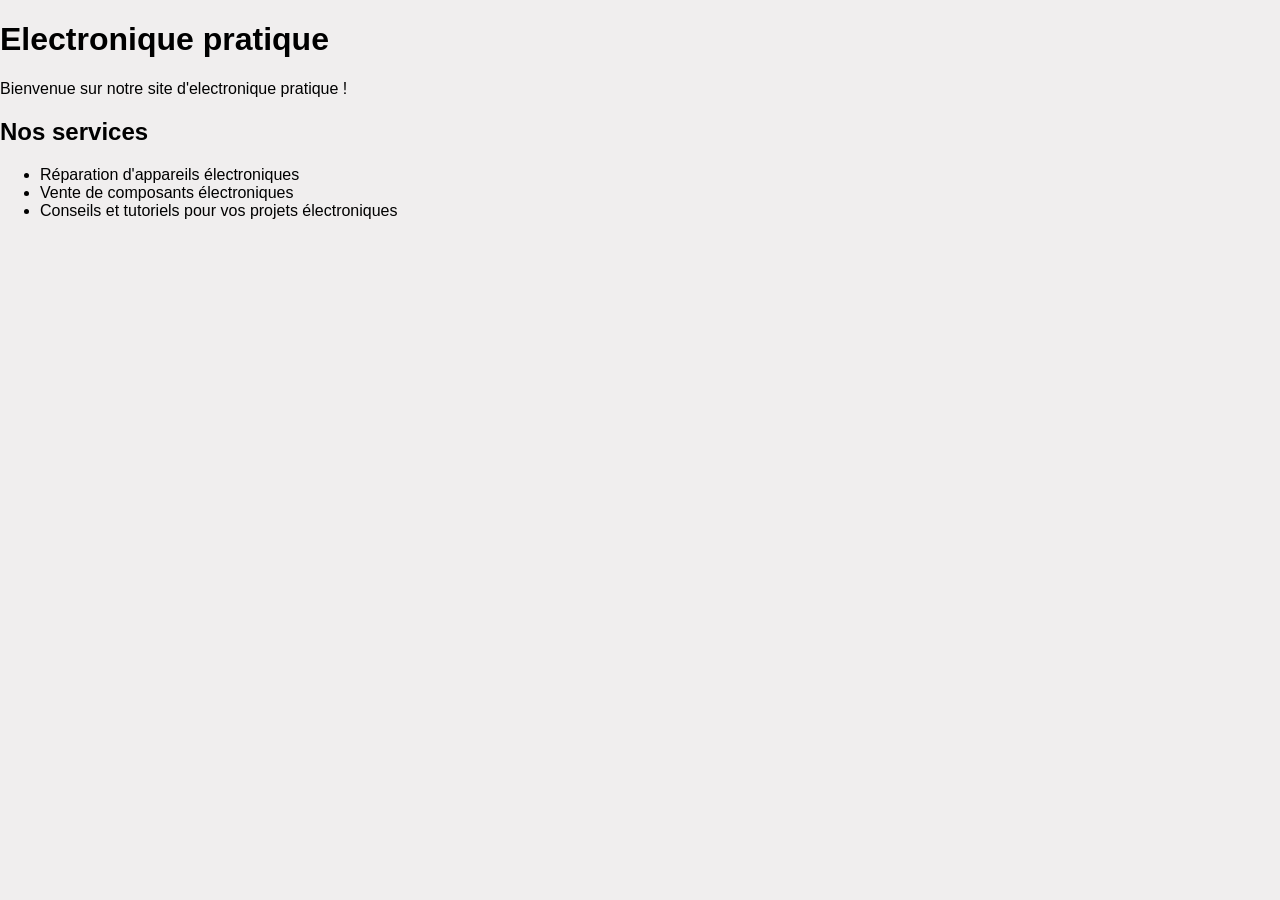
==== index.html @ 43aead06 "liaison du css avec le html" ====
<!DOCTYPE html>
<html lang="en">

<head>
    <meta charset="UTF-8">
    <meta name="viewport" content="width=device-width, initial-scale=1.0">
    <title>index</title>
    <link rel="stylesheet" href="style.css">
</head>

<body>

    <div>
        <h1>Electronique pratique</h1>
        <p>Bienvenue sur notre site d'electronique pratique !</p>
    </div>
    <h2>Nos services</h2>
    <ul>
        <li>Réparation d'appareils électroniques</li>
        <li>Vente de composants électroniques</li>
        <li>Conseils et tutoriels pour vos projets électroniques</li>
    </ul>
    </div>
</body>

</html>
---- style.css ----
body {
    font-family: Arial, sans-serif;
    margin: 0;
    padding: 0;
    background-color: #f0eeee;
}
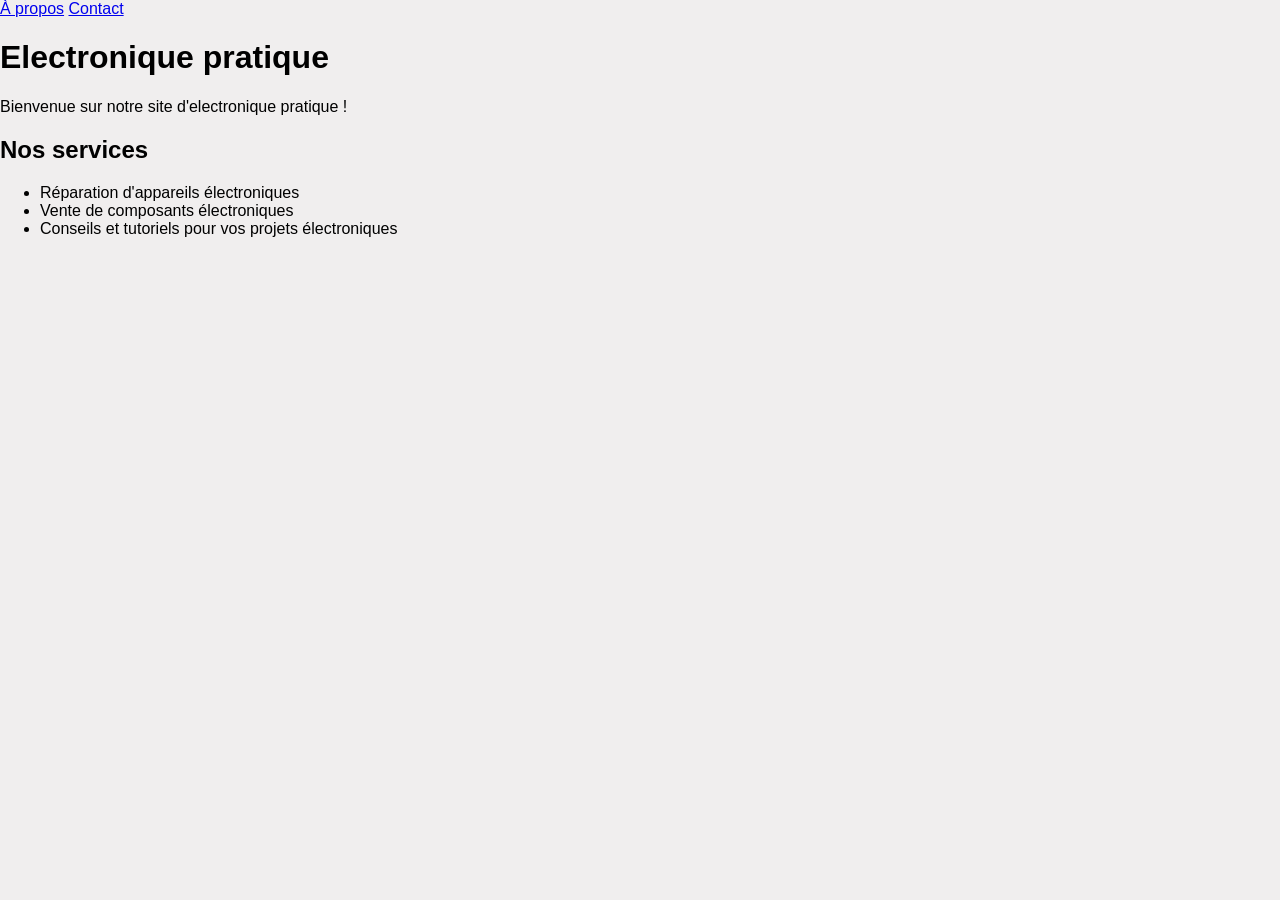
==== commit b355e039: "amelioration de l'onglet about et de l'onglet contact" ====
--- a/index.html
+++ b/index.html
@@ -6,6 +6,8 @@
     <meta name="viewport" content="width=device-width, initial-scale=1.0">
     <title>index</title>
     <link rel="stylesheet" href="style.css">
+    <a href="about.html">À propos</a>
+    <a href="contact.html">Contact</a>
 </head>
 
 <body>
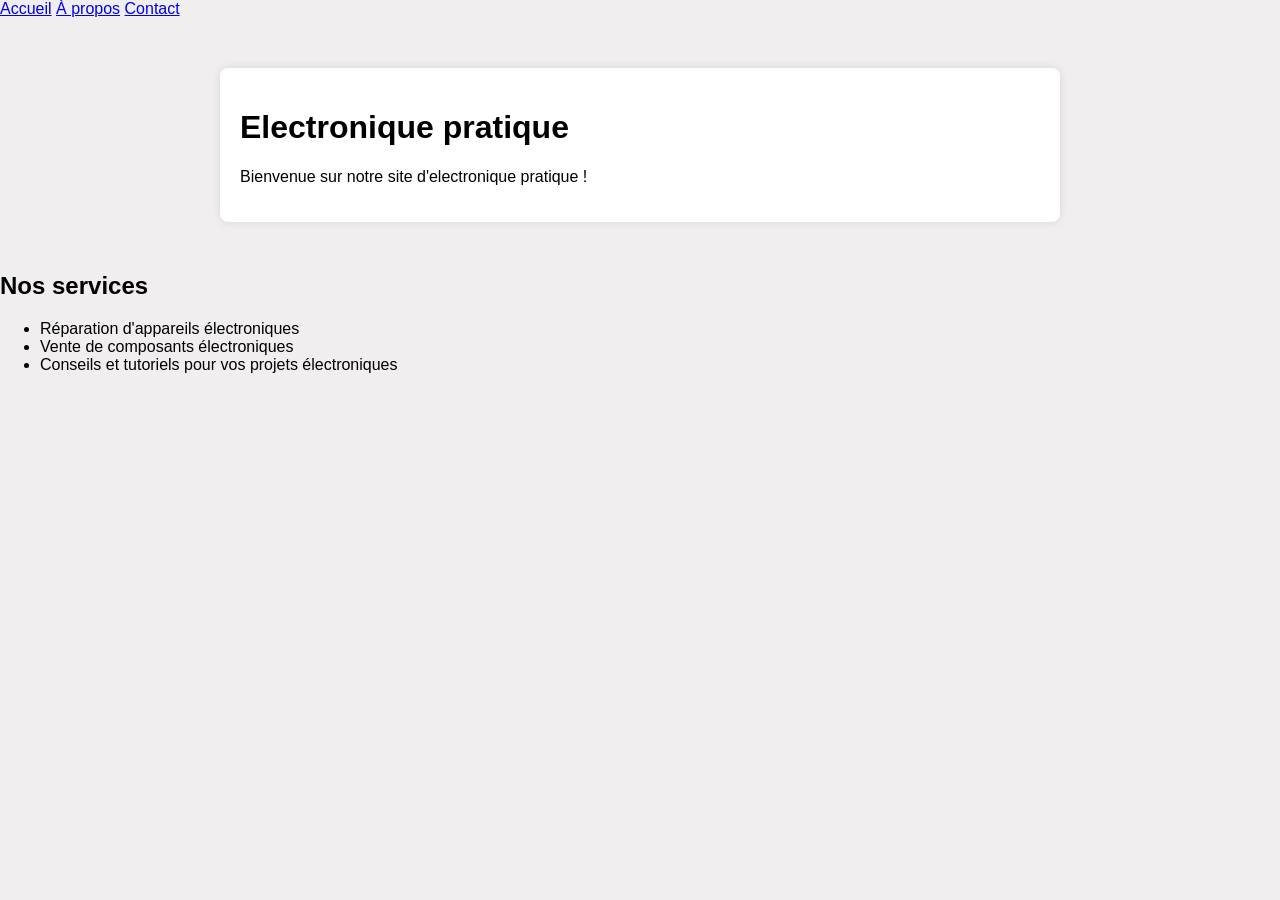
==== commit fa722f79: "Ajout du lien de l'accueil sur toutes les pages et amélioration du style de la page "À propos"." ====
--- a/index.html
+++ b/index.html
@@ -6,6 +6,7 @@
     <meta name="viewport" content="width=device-width, initial-scale=1.0">
     <title>index</title>
     <link rel="stylesheet" href="style.css">
+    <a href="index.html">Accueil</a>
     <a href="about.html">À propos</a>
     <a href="contact.html">Contact</a>
 </head>
--- a/style.css
+++ b/style.css
@@ -4,3 +4,11 @@
     padding: 0;
     background-color: #f0eeee;
 } 
+div {
+    max-width: 800px;
+    margin: 50px auto;
+    padding: 20px;
+    background-color: #ffffff;
+    border-radius: 8px;
+    box-shadow: 0 0 10px rgba(0, 0, 0, 0.1);
+}
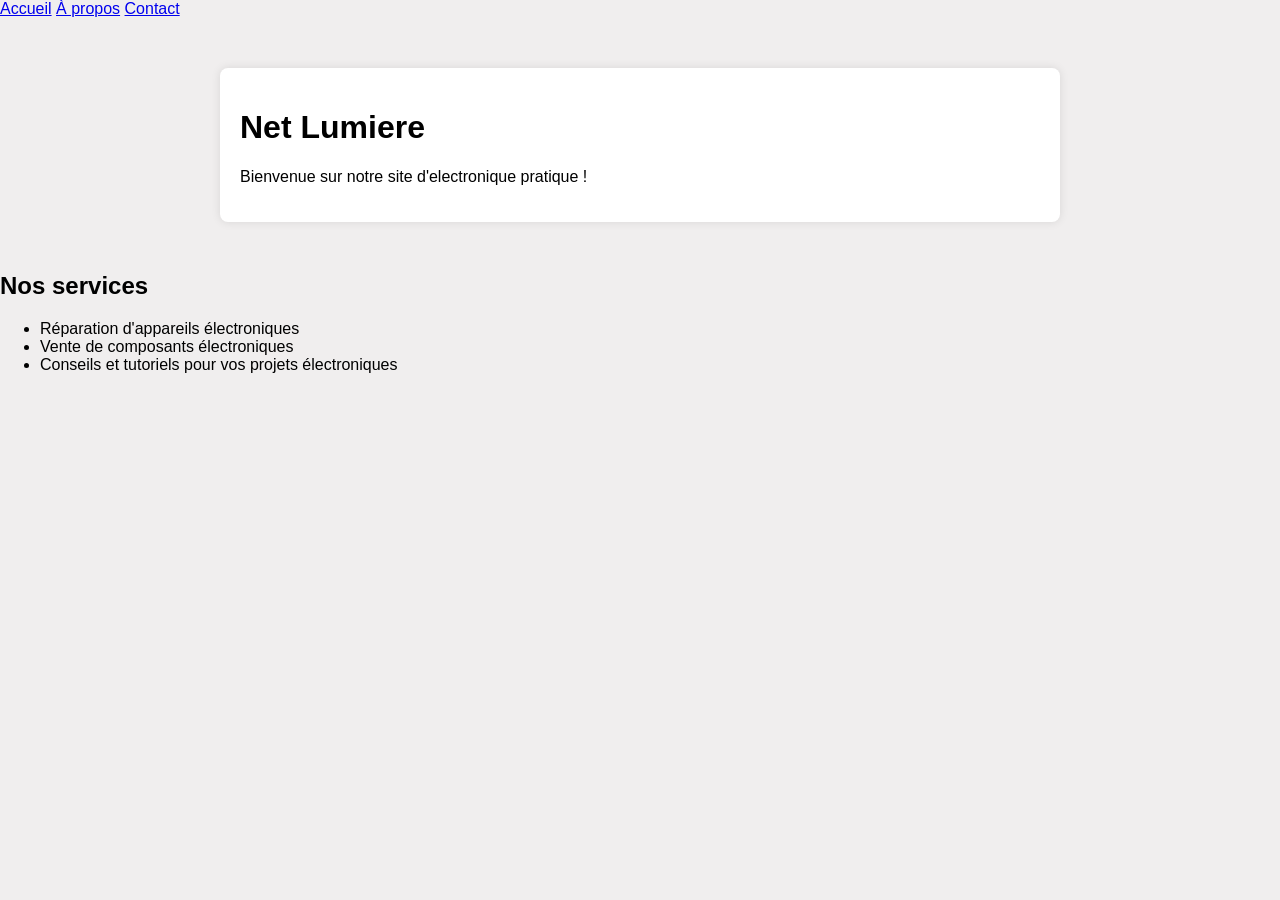
==== commit fb6f131e: "changement du nom de la page d'accueil et ajout d'un lien vers la page d'accueil sur toutes les page" ====
--- a/index.html
+++ b/index.html
@@ -14,7 +14,7 @@
 <body>
 
     <div>
-        <h1>Electronique pratique</h1>
+        <h1>Net Lumiere</h1>
         <p>Bienvenue sur notre site d'electronique pratique !</p>
     </div>
     <h2>Nos services</h2>
@@ -26,4 +26,4 @@
     </div>
 </body>
 
-</html>+</html>
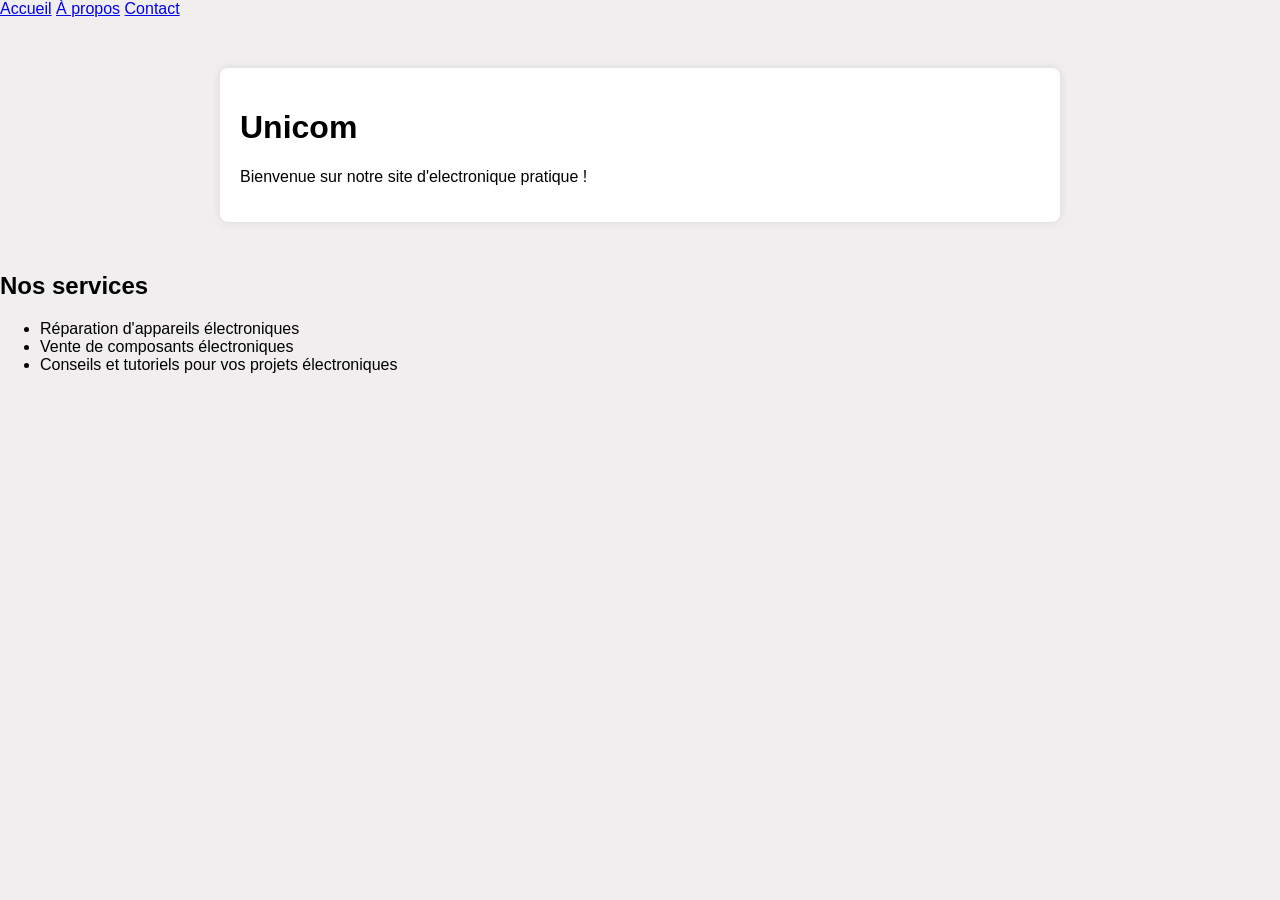
==== commit a074b69e: "Merge branch 'main' of https://github.com/Dav8603/Joseph-cours-git" ====
--- a/index.html
+++ b/index.html
@@ -14,7 +14,7 @@
 <body>
 
     <div>
-        <h1>Net Lumiere</h1>
+        <h1>Unicom</h1>
         <p>Bienvenue sur notre site d'electronique pratique !</p>
     </div>
     <h2>Nos services</h2>
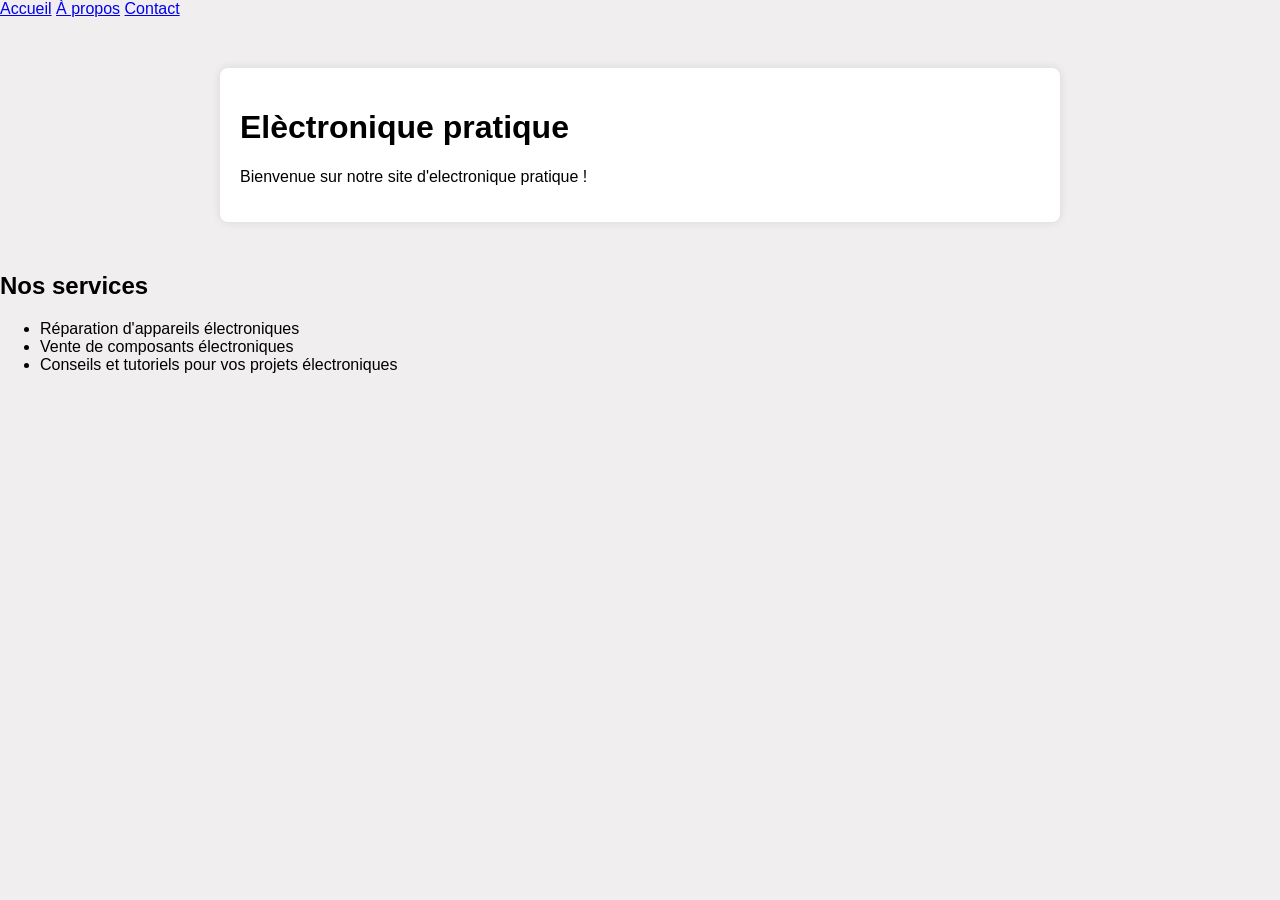
==== commit 4a93a06d: "rectification" ====
--- a/index.html
+++ b/index.html
@@ -14,7 +14,7 @@
 <body>
 
     <div>
-        <h1>Unicom</h1>
+        <h1>Elèctronique pratique</h1>
         <p>Bienvenue sur notre site d'electronique pratique !</p>
     </div>
     <h2>Nos services</h2>
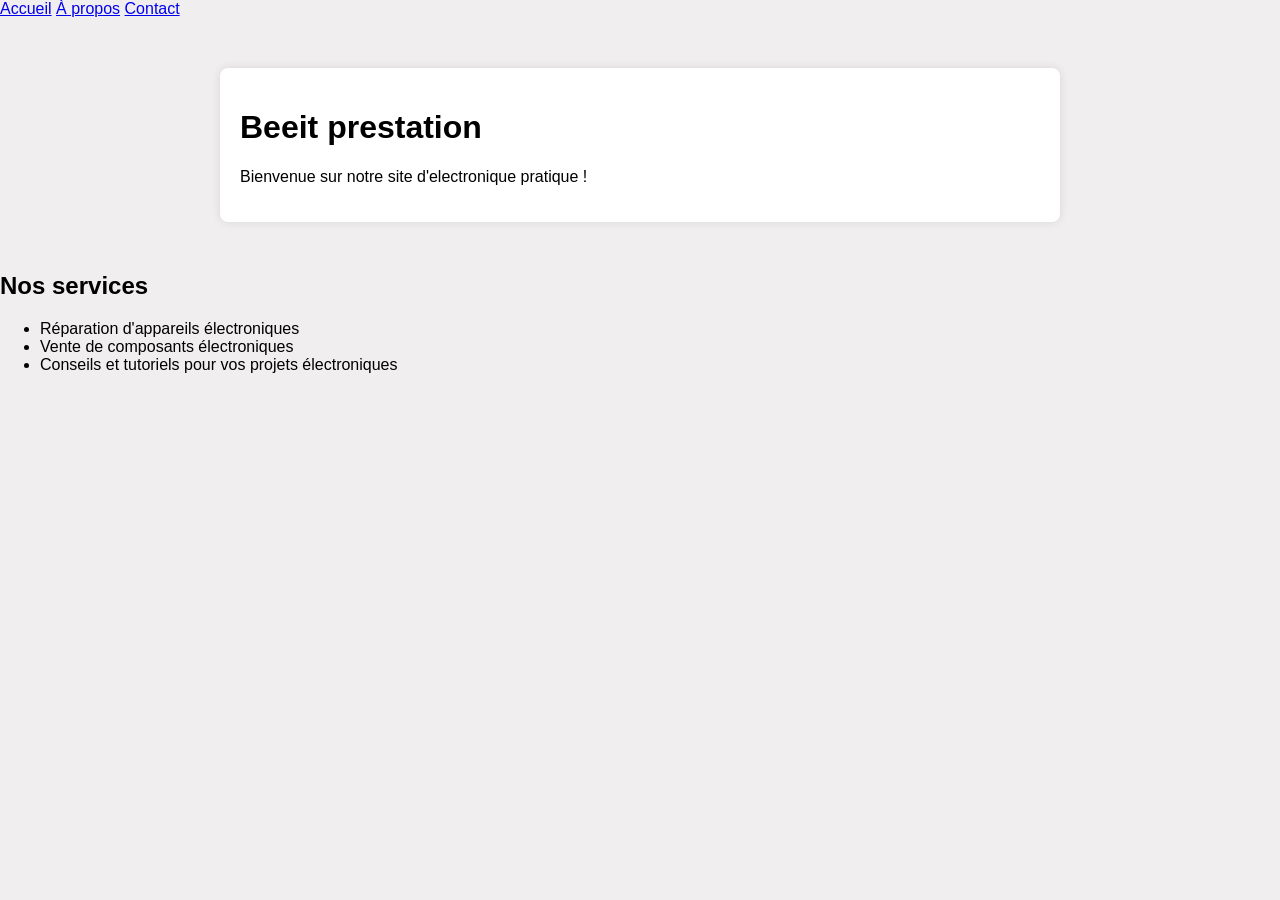
==== commit 11a7cb25: "Update header text from 'Electronique pratique' to 'Beeit prestation'" ====
--- a/index.html
+++ b/index.html
@@ -14,7 +14,7 @@
 <body>
 
     <div>
-        <h1>Elèctronique pratique</h1>
+        <h1>Beeit prestation</h1>
         <p>Bienvenue sur notre site d'electronique pratique !</p>
     </div>
     <h2>Nos services</h2>
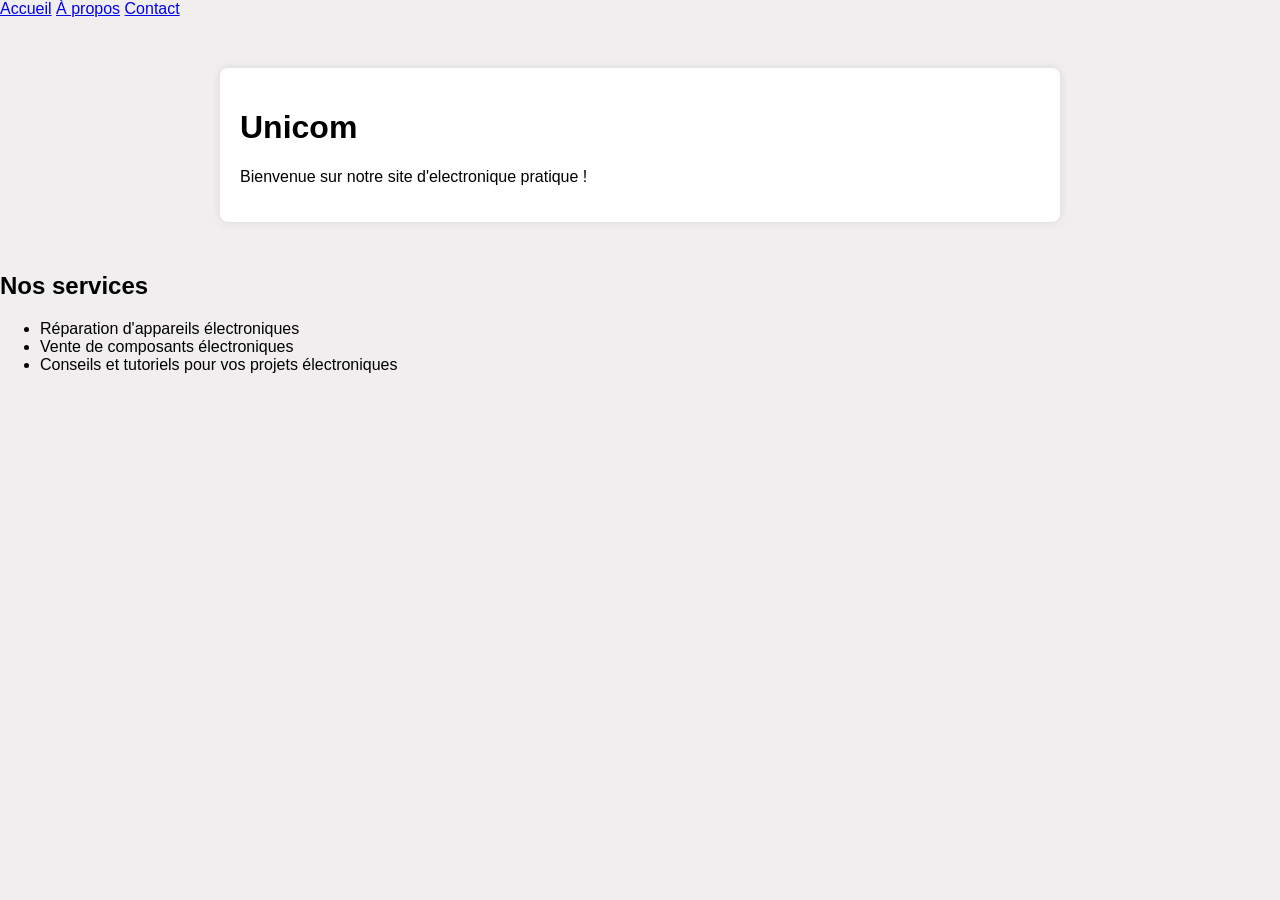
==== commit 2ca96111: "Change header from 'Beeit prestation' to 'Unicom'" ====
--- a/index.html
+++ b/index.html
@@ -14,7 +14,7 @@
 <body>
 
     <div>
-        <h1>Beeit prestation</h1>
+        <h1>Unicom</h1>
         <p>Bienvenue sur notre site d'electronique pratique !</p>
     </div>
     <h2>Nos services</h2>
